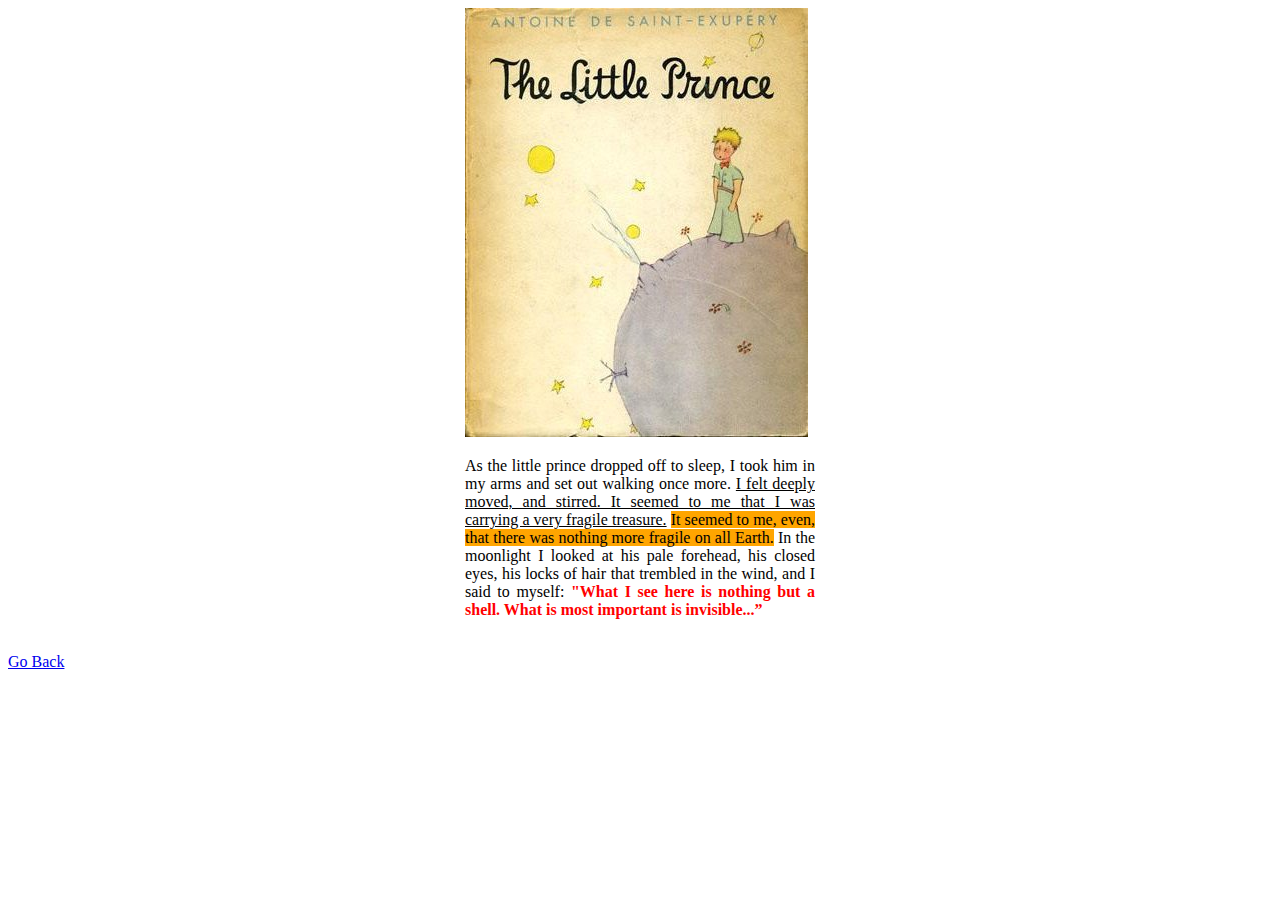
==== little_prince/index.html @ 3b4858a8 "Add files via upload" ====
<!DOCTYPE html>
<html lang="en">
<head>
    <meta charset="UTF-8">
    <title>Little Prince</title>
    <link href="PincelyStyle.css" type="text/css" rel="stylesheet">
</head>
<body>
<div id="content_center">
    <img src="image/littile_prince.jpg">
    <p>
    As the little prince dropped off to sleep, I took him in my arms and set out walking once more.
        <span id="underline">I felt deeply moved, and stirred. It seemed to me that I was carrying a very fragile treasure.</span>
        <span id="highlight">It seemed to me, even, that there was nothing more fragile on all Earth.</span>
    In the moonlight I looked at his pale forehead,
    his closed eyes, his locks of hair that trembled in the wind, and I said to myself:
        <span id="quote">"What I see here is nothing but a shell. What is most important is invisible...”</span>
    </p>
</div>
<br/>

<a href = ../Assignment1/index.html"> Go Back </a>

</body>
</html>
---- little_prince/PincelyStyle.css ----
#content_center{
    width: 350px;
    display: block;
    justify-content: center;
    align-items: center;
    text-align: justify;
    margin: 0 auto;
}

#underline{
    text-decoration: underline;
}

#highlight{
    background-color: orange;
}

#quote{
    color: red;
    font-weight: bold;
}
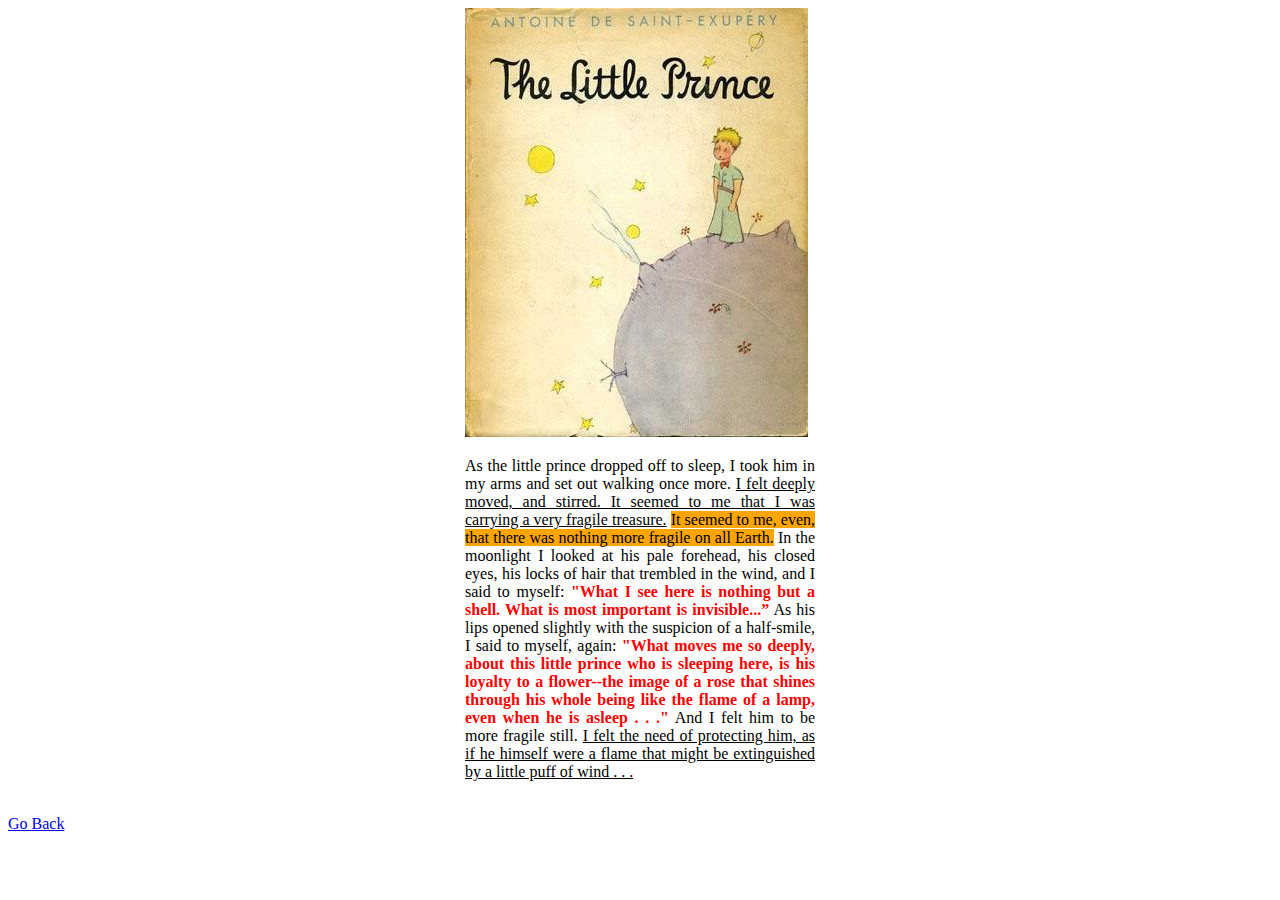
==== commit a5582f63: "added text to little prince page" ====
--- a/little_prince/index.html
+++ b/little_prince/index.html
@@ -1,5 +1,5 @@
 <!DOCTYPE html>
-<html lang="en">
+<html lang="en" xmlns="http://www.w3.org/1999/html">
 <head>
     <meta charset="UTF-8">
     <title>Little Prince</title>
@@ -10,16 +10,23 @@
     <img src="image/littile_prince.jpg">
     <p>
     As the little prince dropped off to sleep, I took him in my arms and set out walking once more.
-        <span id="underline">I felt deeply moved, and stirred. It seemed to me that I was carrying a very fragile treasure.</span>
-        <span id="highlight">It seemed to me, even, that there was nothing more fragile on all Earth.</span>
+    <span class="underline">I felt deeply moved, and stirred. It seemed to me that I was carrying a very fragile treasure.</span>
+    <span class="highlight">It seemed to me, even, that there was nothing more fragile on all Earth.</span>
     In the moonlight I looked at his pale forehead,
     his closed eyes, his locks of hair that trembled in the wind, and I said to myself:
-        <span id="quote">"What I see here is nothing but a shell. What is most important is invisible...”</span>
+    <span class="quote">"What I see here is nothing but a shell. What is most important is invisible...”</span>
+    As his lips opened slightly with the suspicion of a half-smile, I said to myself, again:
+    <span class="quote">"What moves me so deeply, about this little prince who is sleeping here,
+    is his loyalty to a flower--the image of a rose that shines through his whole being like the flame of a lamp,
+        even when he is asleep . . ."</span>
+    And I felt him to be more fragile still.
+    <span class="underline">I felt the need of protecting him,
+    as if he himself were a flame that might be extinguished by a little puff of wind . . .</span>
     </p>
 </div>
 <br/>
 
-<a href = ../Assignment1/index.html"> Go Back </a>
+<a href = "../index.html"> Go Back </a>
 
 </body>
 </html>--- a/little_prince/PincelyStyle.css
+++ b/little_prince/PincelyStyle.css
@@ -7,15 +7,15 @@
     margin: 0 auto;
 }
 
-#underline{
+.underline{
     text-decoration: underline;
 }
 
-#highlight{
+.highlight{
     background-color: orange;
 }
 
-#quote{
+.quote{
     color: red;
     font-weight: bold;
 }